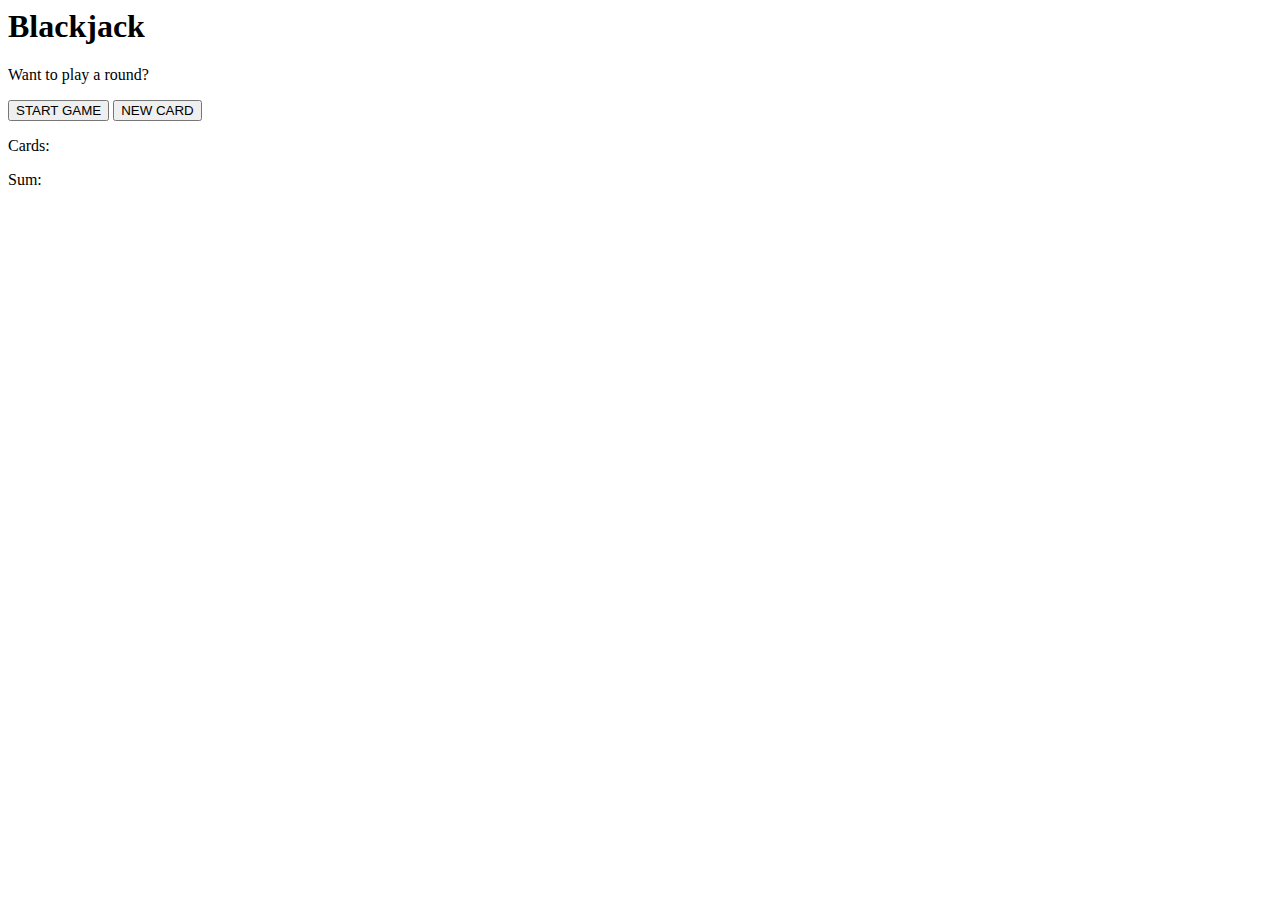
==== Blackjack/V2/index.html @ dacab7bc "Create index.html" ====
<html>

<head>
	<link rel="stylesheet" href="index.css">
</head>

<body>
	<h1>Blackjack</h1>
	<p id="message-el">Want to play a round?</p>
	<button onclick="startGame()">START GAME</button>
	<button onclick="newCard()">NEW CARD</button>
	<p id="player-el"></p>

	<div>
		<p id="cards-el">Cards:</p>
		<p id="sum-el">Sum:</p>
		<canvas height="192" width="710"></canvas>
	</div>

	<script src="index.js"></script>
</body>

</html>
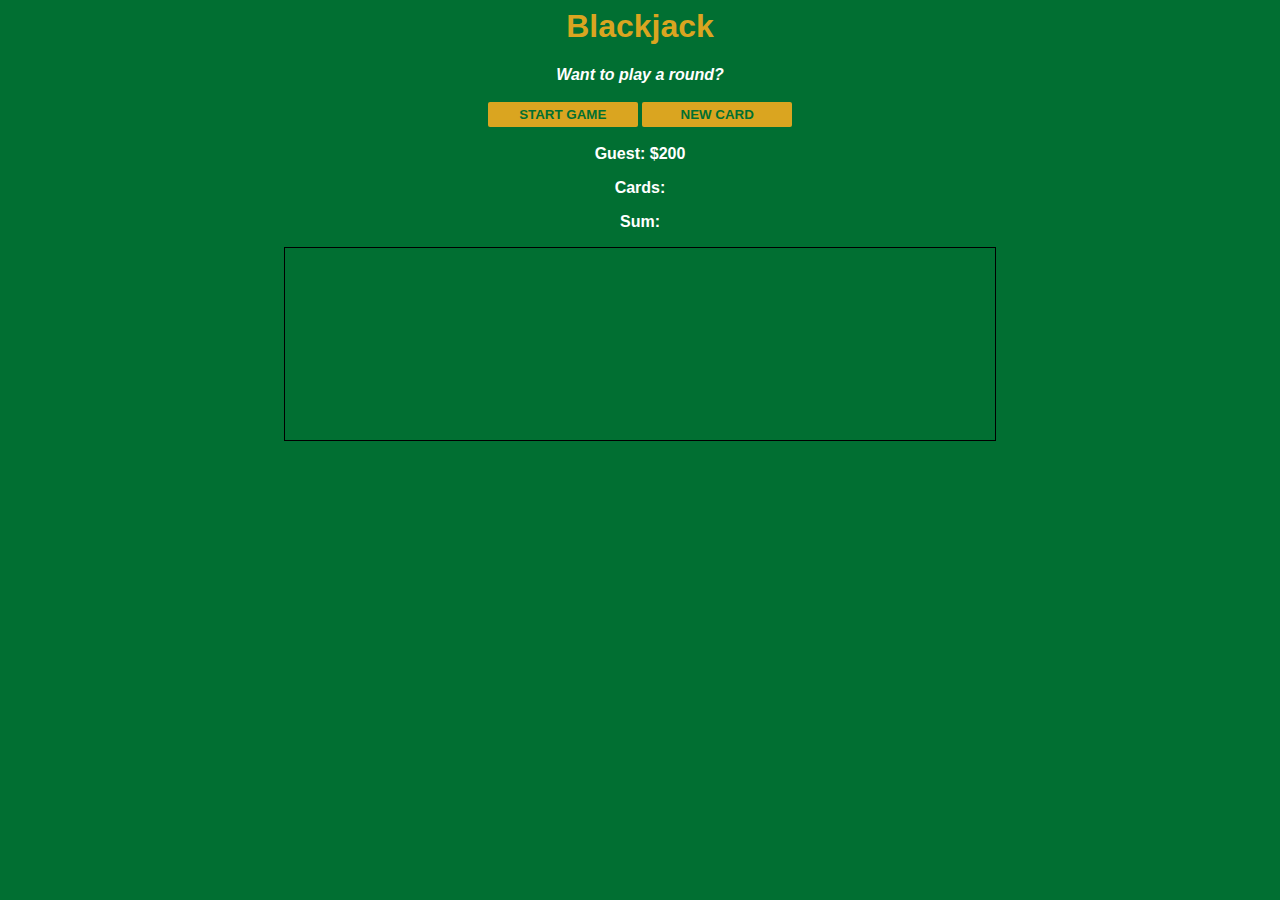
==== commit a49e2bf3: "Add files via upload" ====
--- a/Blackjack/V2/index.html
+++ b/Blackjack/V2/index.html
@@ -1,23 +1,23 @@
-<html>
-
-<head>
-	<link rel="stylesheet" href="index.css">
-</head>
-
-<body>
-	<h1>Blackjack</h1>
-	<p id="message-el">Want to play a round?</p>
-	<button onclick="startGame()">START GAME</button>
-	<button onclick="newCard()">NEW CARD</button>
-	<p id="player-el"></p>
-
-	<div>
-		<p id="cards-el">Cards:</p>
-		<p id="sum-el">Sum:</p>
-		<canvas height="192" width="710"></canvas>
-	</div>
-
-	<script src="index.js"></script>
-</body>
-
-</html>
+<html>
+
+<head>
+	<link rel="stylesheet" href="index.css">
+</head>
+
+<body>
+	<h1>Blackjack</h1>
+	<p id="message-el">Want to play a round?</p>
+	<button onclick="startGame()">START GAME</button>
+	<button onclick="newCard()">NEW CARD</button>
+	<p id="player-el"></p>
+
+	<div>
+		<p id="cards-el">Cards:</p>
+		<p id="sum-el">Sum:</p>
+		<canvas height="192" width="710"></canvas>
+	</div>
+
+	<script src="index.js"></script>
+</body>
+
+</html>--- a/Blackjack/V2/index.css
+++ b/Blackjack/V2/index.css
@@ -0,0 +1,36 @@
+body {
+	font-family: "Trebuchet MS", "Lucida Sans Unicode", "Lucida Grande", Arial,
+		sans-serif;
+	background-color: #016f32;
+	background-size: cover;
+	font-weight: bold;
+	color: white;
+	text-align: center;
+}
+
+canvas {
+	border: 1px solid black;
+	margin: auto;
+	display: block;
+}
+
+h1 {
+	color: goldenrod;
+}
+
+#message-el {
+	font-style: italic;
+}
+
+button {
+	color: #016f32;
+	width: 150px;
+	background: goldenrod;
+	padding-top: 5px;
+	padding-bottom: 5px;
+	font-weight: bold;
+	border: none;
+	border-radius: 2px;
+	margin-bottom: 2px;
+	margin-top: 2px;
+}
